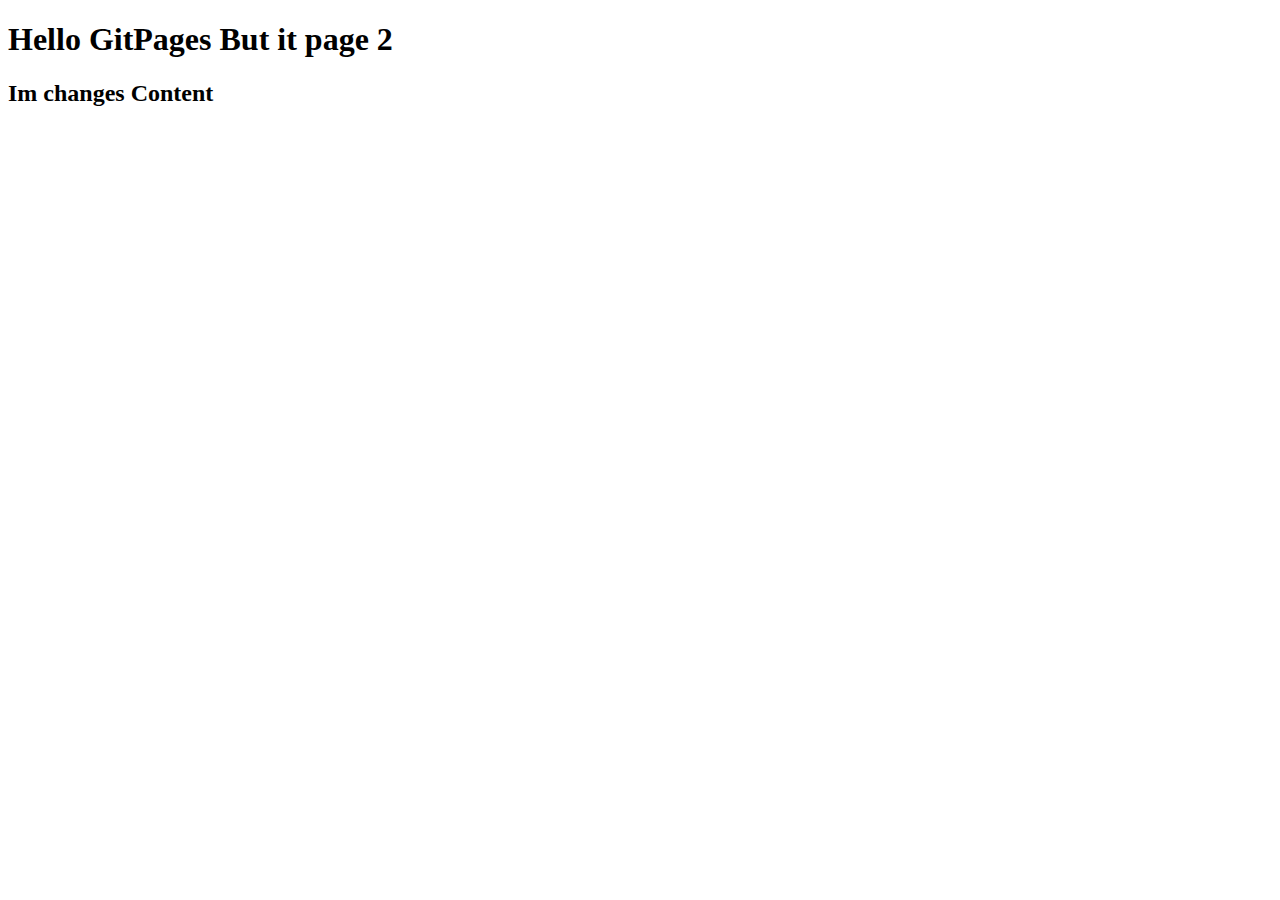
==== example/index.html @ a6c6f275 "page 2" ====
<!DOCTYPE html>
<html lang="en">
<head>
    <meta charset="UTF-8">
    <meta name="viewport" content="width=device-width, initial-scale=1.0">
    <title>Hello World</title>
    <link rel="icon" type="image/x-icon" href="./img/unnamed.png">
</head>
<body>
    <h1>Hello GitPages But it page 2</h1>
    <h2>Im changes Content</h2>
</body>
</html>
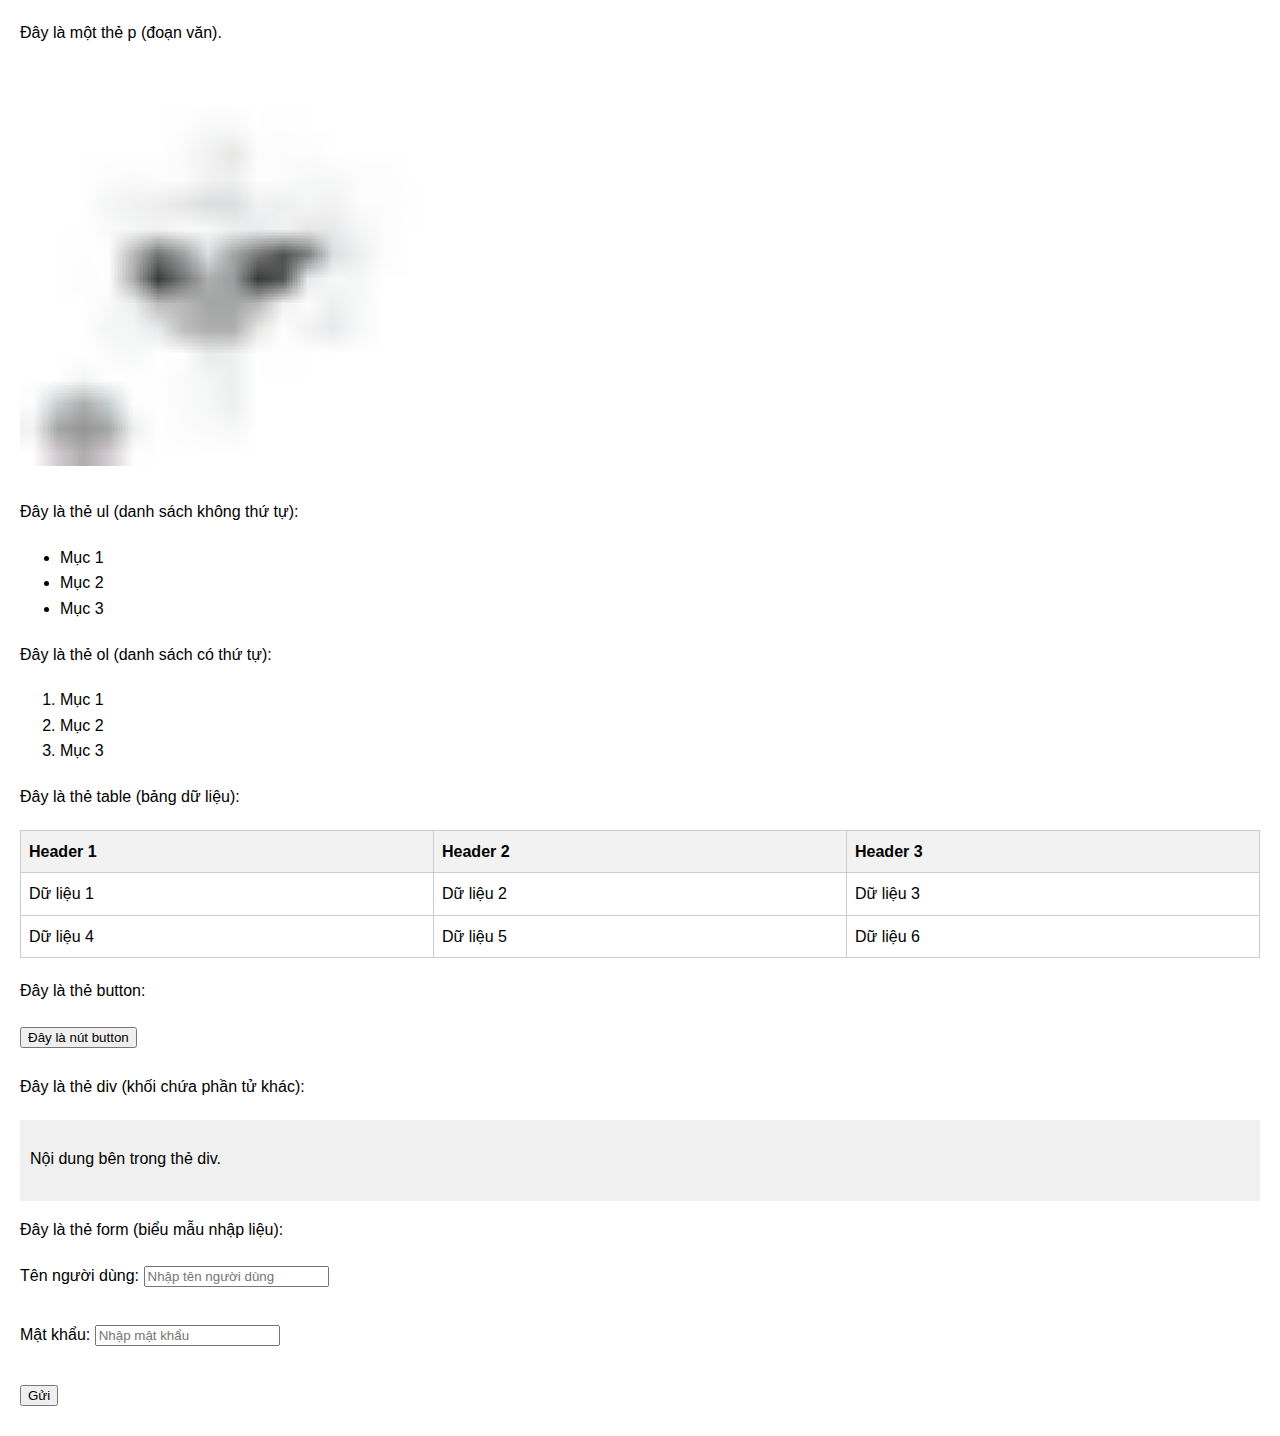
==== commit 7f18600c: "tag name popular" ====
--- a/example/index.html
+++ b/example/index.html
@@ -3,11 +3,112 @@
 <head>
     <meta charset="UTF-8">
     <meta name="viewport" content="width=device-width, initial-scale=1.0">
-    <title>Hello World</title>
-    <link rel="icon" type="image/x-icon" href="./img/unnamed.png">
+    <title>Mô tả các thẻ HTML</title>
+    <style>
+        /* CSS để làm cho các thẻ dễ đọc hơn */
+        body {
+            font-family: Arial, sans-serif;
+            line-height: 1.6;
+            margin: 20px;
+        }
+        h1, h2, h3, h4, h5, h6 {
+            margin-bottom: 10px;
+        }
+        span, p {
+            display: block;
+            margin-bottom: 20px;
+        }
+        input, button {
+            margin-bottom: 10px;
+        }
+        img {
+            max-width: 100%;
+            height: auto;
+            margin-bottom: 10px;
+        }
+        ul, ol {
+            margin-bottom: 20px;
+        }
+        table {
+            width: 100%;
+            border-collapse: collapse;
+            margin-bottom: 20px;
+        }
+        th, td {
+            border: 1px solid #ccc;
+            padding: 8px;
+            text-align: left;
+        }
+        th {
+            background-color: #f2f2f2;
+        }
+    </style>
 </head>
 <body>
-    <h1>Hello GitPages But it page 2</h1>
-    <h2>Im changes Content</h2>
+    <!-- Thẻ paragraph (`<p>`) -->
+    <p>Đây là một thẻ p (đoạn văn).</p>
+    
+    <!-- Thẻ hình ảnh (`<img>`) -->
+    <img src="/img/unnamed.png" alt="Hình ảnh mô tả" width="400" height="200">
+    
+    <!-- Thẻ danh sách không thứ tự (`<ul>`) -->
+    <p>Đây là thẻ ul (danh sách không thứ tự):</p>
+    <ul>
+        <li>Mục 1</li>
+        <li>Mục 2</li>
+        <li>Mục 3</li>
+    </ul>
+    
+    <!-- Thẻ danh sách có thứ tự (`<ol>`) -->
+    <p>Đây là thẻ ol (danh sách có thứ tự):</p>
+    <ol>
+        <li>Mục 1</li>
+        <li>Mục 2</li>
+        <li>Mục 3</li>
+    </ol>
+    
+    <!-- Thẻ bảng (`<table>`) -->
+    <p>Đây là thẻ table (bảng dữ liệu):</p>
+    <table>
+        <thead>
+            <tr>
+                <th>Header 1</th>
+                <th>Header 2</th>
+                <th>Header 3</th>
+            </tr>
+        </thead>
+        <tbody>
+            <tr>
+                <td>Dữ liệu 1</td>
+                <td>Dữ liệu 2</td>
+                <td>Dữ liệu 3</td>
+            </tr>
+            <tr>
+                <td>Dữ liệu 4</td>
+                <td>Dữ liệu 5</td>
+                <td>Dữ liệu 6</td>
+            </tr>
+        </tbody>
+    </table>
+    
+    <!-- Thẻ button (`<button>`) -->
+    <p>Đây là thẻ button:</p>
+    <button>Đây là nút button</button>
+    
+    <!-- Thẻ div (`<div>`) -->
+    <p>Đây là thẻ div (khối chứa phần tử khác):</p>
+    <div style="background-color: #f0f0f0; padding: 10px;">
+        <p>Nội dung bên trong thẻ div.</p>
+    </div>
+    
+    <!-- Thẻ form (`<form>`) -->
+    <p>Đây là thẻ form (biểu mẫu nhập liệu):</p>
+    <form action="/submit-form.php" method="POST">
+        <label for="username">Tên người dùng:</label>
+        <input type="text" id="username" name="username" placeholder="Nhập tên người dùng"><br><br>
+        <label for="password">Mật khẩu:</label>
+        <input type="password" id="password" name="password" placeholder="Nhập mật khẩu"><br><br>
+        <button type="submit">Gửi</button>
+    </form>
 </body>
-</html>+</html>
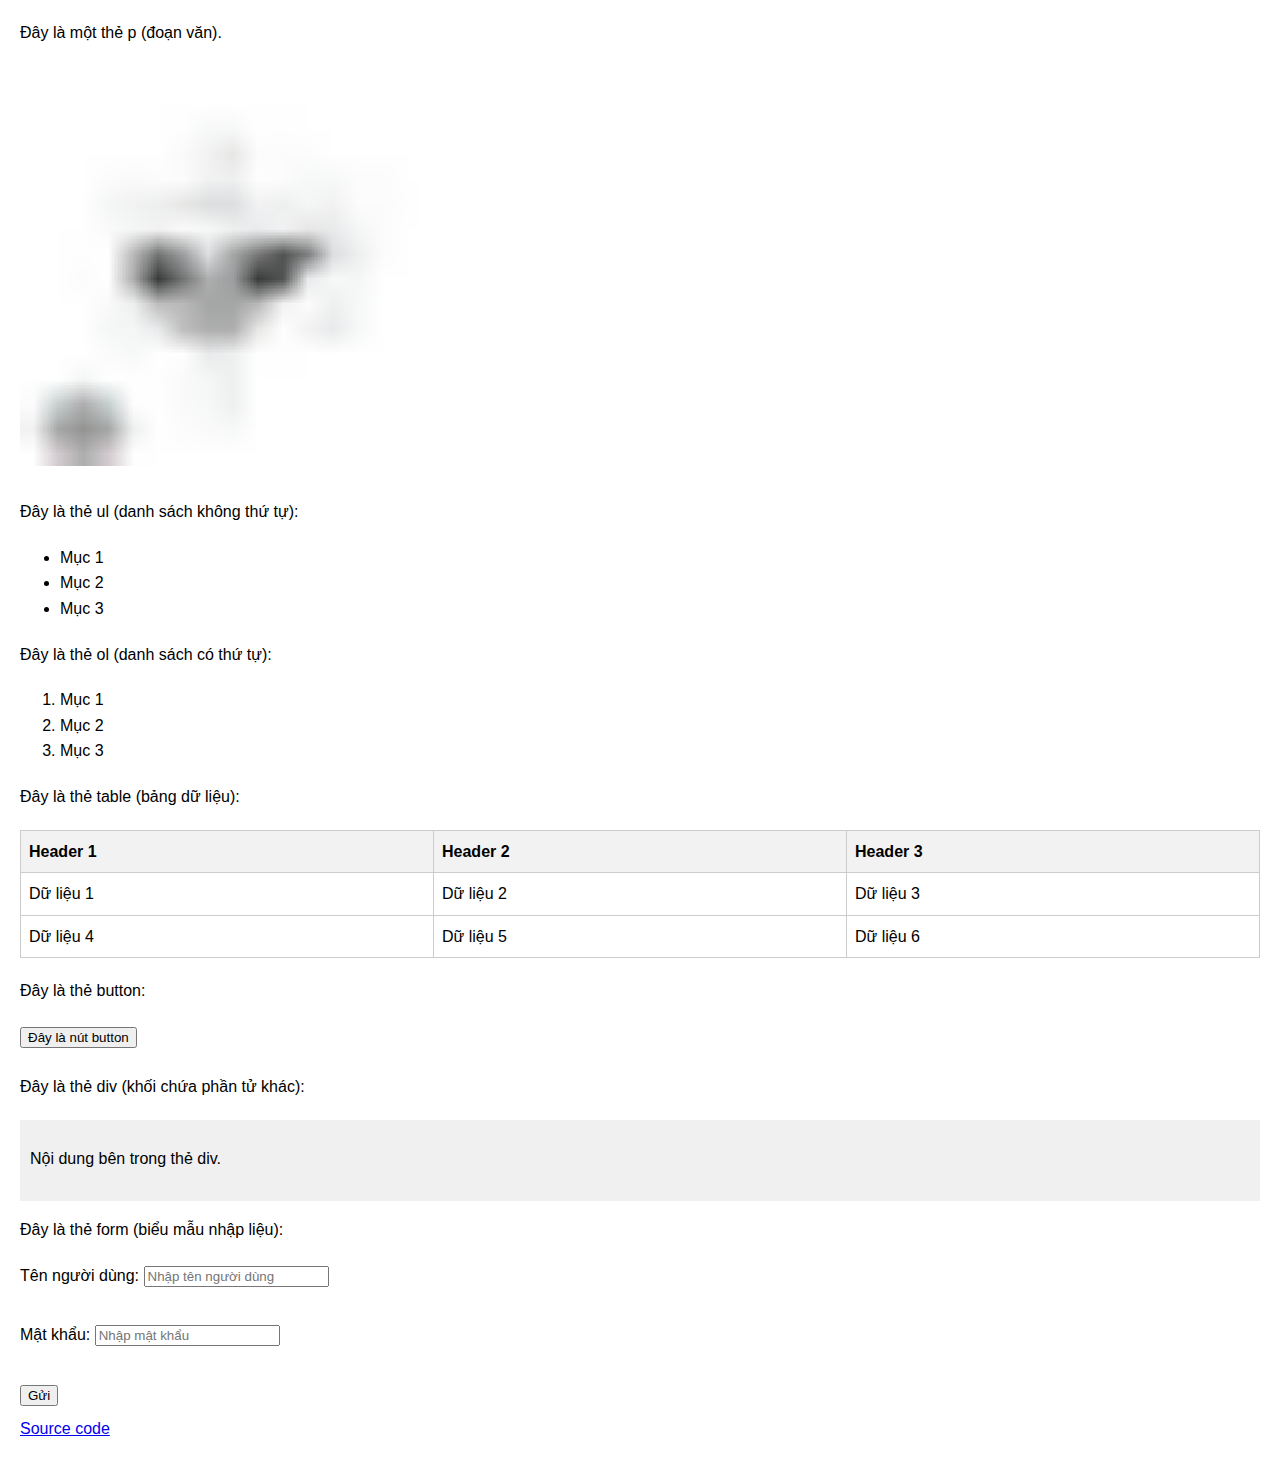
==== commit 9f9b6c03: "up load link source code" ====
--- a/example/index.html
+++ b/example/index.html
@@ -110,5 +110,6 @@
         <input type="password" id="password" name="password" placeholder="Nhập mật khẩu"><br><br>
         <button type="submit">Gửi</button>
     </form>
+    <a href="https://github.com/74Senpai/TranDucThong.git"> Source code</a>
 </body>
 </html>
